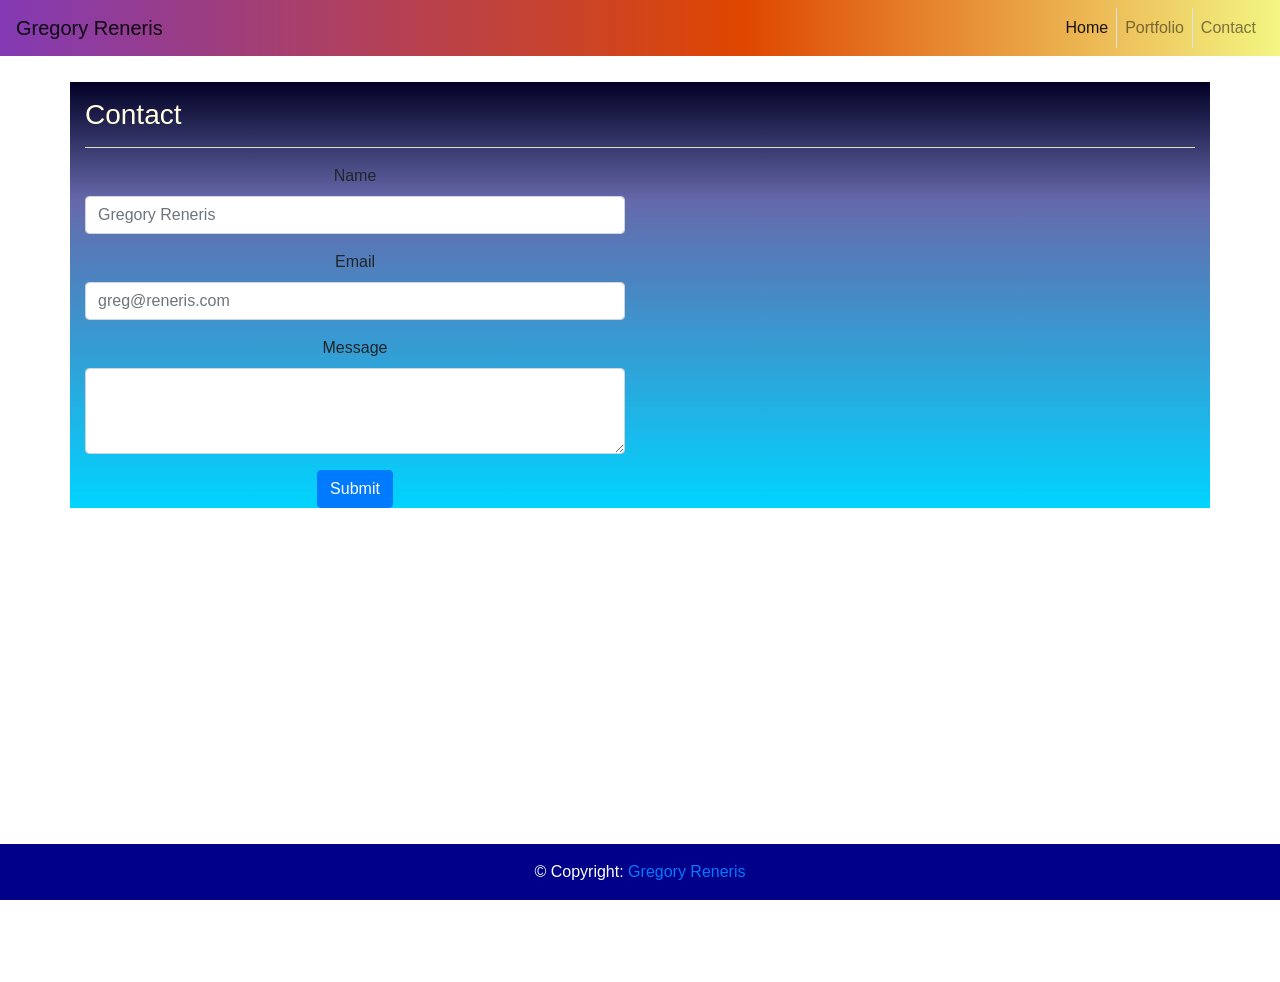
==== contact.html @ f0674042 "updating the 3 main files and adding the image and asset folders as well" ====
<!DOCTYPE html>
<html lang="en">

<head>
    <meta charset="UTF-8">
    <meta name="viewport" content="width=device-width, initial-scale=1.0">
    <meta http-equiv="X-UA-Compatible" content="ie=edge">
    <title>Contact Page</title>
    <link rel="stylesheet" href="https://stackpath.bootstrapcdn.com/bootstrap/4.3.1/css/bootstrap.min.css"
        integrity="sha384-ggOyR0iXCbMQv3Xipma34MD+dH/1fQ784/j6cY/iJTQUOhcWr7x9JvoRxT2MZw1T" crossorigin="anonymous">
        <link rel="stylesheet" href="Assets/style.css">
</head>

<body>
        <div class="view" style="background-image: url('assets/Images/blue-snow.png'); background-repeat: no-repeat; background-size: cover; background-position: center center;">


          
          <nav class="navbar navbar-expand navbar-light bg-custom">
            <button class="navbar-toggler" type="button" data-toggle="collapse" data-target="#navbarTogglerDemo01" aria-controls="navbarTogglerDemo01" aria-expanded="false" aria-label="Toggle navigation">
              <span class="navbar-toggler-icon"></span>
            </button>
            <div class="collapse navbar-collapse" id="navbarTogglerDemo01">
              <!-- bg-primary adds that ugly border around the Greg reneris. Maybe do custom in CSS? -->
              <a class="navbar-brand" href="#">Gregory Reneris</a>
              <div class = "ml-auto"> 

                <ul class="navbar-nav mr-auto mt-2 mt-lg-0">
                  <li class="nav-item active">
                    <a class="nav-link border-right" href="index.html">Home <span class="sr-only">(current)</span></a>
                  </li>
                  <li class="nav-item">
                    <a class="nav-link border-right" href="gallery.html">Portfolio</a>
                  </li>
                  <li class="nav-item">
                    <a class="nav-link" href="contact.html" tabindex="-1" aria-disabled="true">Contact</a>
                  </li>
                </ul>
              </div>
              
              <!-- <form class="form-inline my-2 my-lg-0">
              <input class="form-control mr-sm-2" type="search" placeholder="Search" aria-label="Search">
                <button class="btn btn-outline-success my-2 my-sm-0" type="submit">Search</button>
              </form> -->
            </div>
          </nav>
          
          <div class="container vhadjust">
            <div class="row bkgrdcolor">
              <div class="col">

                <!-- <div class= "border bkgrdcolor"> -->
                  
                  <div class="row">
                    <div class="col">
                      <h3 class="my-3" id="portboard">Contact</h3>
                      <hr>
                    </div>
                  </div>
                <div class="row">
                  
                    <div class="col-md-6 text-center">
                      <!-- PUT FORM HERE -->
                      <form>
                          <div class="form-group">
                            <label for="exampleInputEmail1">Name</label>
                            <input type="name" class="form-control" id="exampleInputEmail1" aria-describedby="emailHelp" placeholder="Gregory Reneris">
                            
                          </div>
                          <div class="form-group">
                            <label for="exampleInputPassword1">Email</label>
                            <input type="email" class="form-control" id="exampleInputPassword1" placeholder="greg@reneris.com">
                          </div>
                          <div class="form-group">
                              <label for="exampleFormControlTextarea1"> Message </label>
                              <textarea class="form-control" id="exampleFormControlTextarea1" rows="3"></textarea>
                            </div>
                      
                          
                          <button type="submit" class="btn btn-primary">Submit</button>
                        </form>
                      
                    </div>
                    
                    <div class="col-md-6">
                        <p>
                          
                        </p>
                      </div>
                      
                    </div>
                    
                  </div>
                  
                
                    
            </div>
        </div>

    </div>
    










    <footer class="page-footer font-small blue ">

        <div class="footer-copyright text-center py-3 adjustfooter">© Copyright:
        <a href="index.html"> Gregory Reneris</a>
      </div>
  
    
  </footer>
  
  
  
  
  

    <script src="https://code.jquery.com/jquery-3.3.1.slim.min.js"
        integrity="sha384-q8i/X+965DzO0rT7abK41JStQIAqVgRVzpbzo5smXKp4YfRvH+8abtTE1Pi6jizo"
        crossorigin="anonymous"></script>
    <script src="https://cdnjs.cloudflare.com/ajax/libs/popper.js/1.14.7/umd/popper.min.js"
        integrity="sha384-UO2eT0CpHqdSJQ6hJty5KVphtPhzWj9WO1clHTMGa3JDZwrnQq4sF86dIHNDz0W1"
        crossorigin="anonymous"></script>
    <script src="https://stackpath.bootstrapcdn.com/bootstrap/4.3.1/js/bootstrap.min.js"
        integrity="sha384-JjSmVgyd0p3pXB1rRibZUAYoIIy6OrQ6VrjIEaFf/nJGzIxFDsf4x0xIM+B07jRM"
        crossorigin="anonymous"></script>
</body>

</html>
---- Assets/style.css ----
body {
    background-image: url("assets/images/blue-snow.png");
    height: 100%;
    width: 100%;
    
}

.view {
    background-image: url("assets/images/blue-snow.png");
    height: 100%;
    width: 100%;
  }

#pimage {
    width: 200px;
    height: 200px;
    margin-top: 10px;
    margin-bottom: 10px;
}

.imagepos {
    position: relative;

}

.linktext {
    position: absolute;
    bottom: 10%;
    border: solid green;
    background-color: white;
    color: black;
    width: 200px;
    text-align: center;    
}

.relativeimage {
    display: flex;
    justify-content: center;
}

.vhadjust {
    height: 100vh;
    margin-top: 2%;
}

.adjustfooter {
position:fixed;
bottom: 0;
left: 0;
width: 100%;
background-color: darkblue;
color: white;
text-align: center;

}

.bkgrdcolor {

    background: rgb(2,0,36);
    background: linear-gradient(180deg, rgba(2,0,36,1) 0%, rgba(9,15,121,0.6227533249627977) 28%, rgba(0,212,255,1) 100%);

}


#portboard {

color: lightyellow;

}


hr {
    background-color: lightgoldenrodyellow;
    

}

#hrmarginadjust {

    margin-right: 2vh;
    margin-left: 2vh;

}


/* NAVBAR BACKGROUND RECOLOR */

/* .bg-light {

    background: rgb(2,0,36);
    background: linear-gradient(180deg, rgba(2,0,36,1) 0%, rgba(9,15,121,0.6227533249627977) 28%, rgba(0,212,255,1) 100%);


} */


.bg-custom{
    background: rgb(131,58,180);
    background: linear-gradient(90deg, rgba(131,58,180,1) 0%, rgba(223,70,0,1) 58%, rgba(236,240,52,0.6171510840664391) 100%);
}

/* 

#smalltextadjust {

@media

    padding-right: 5px;
    padding-left: 5px;

} */
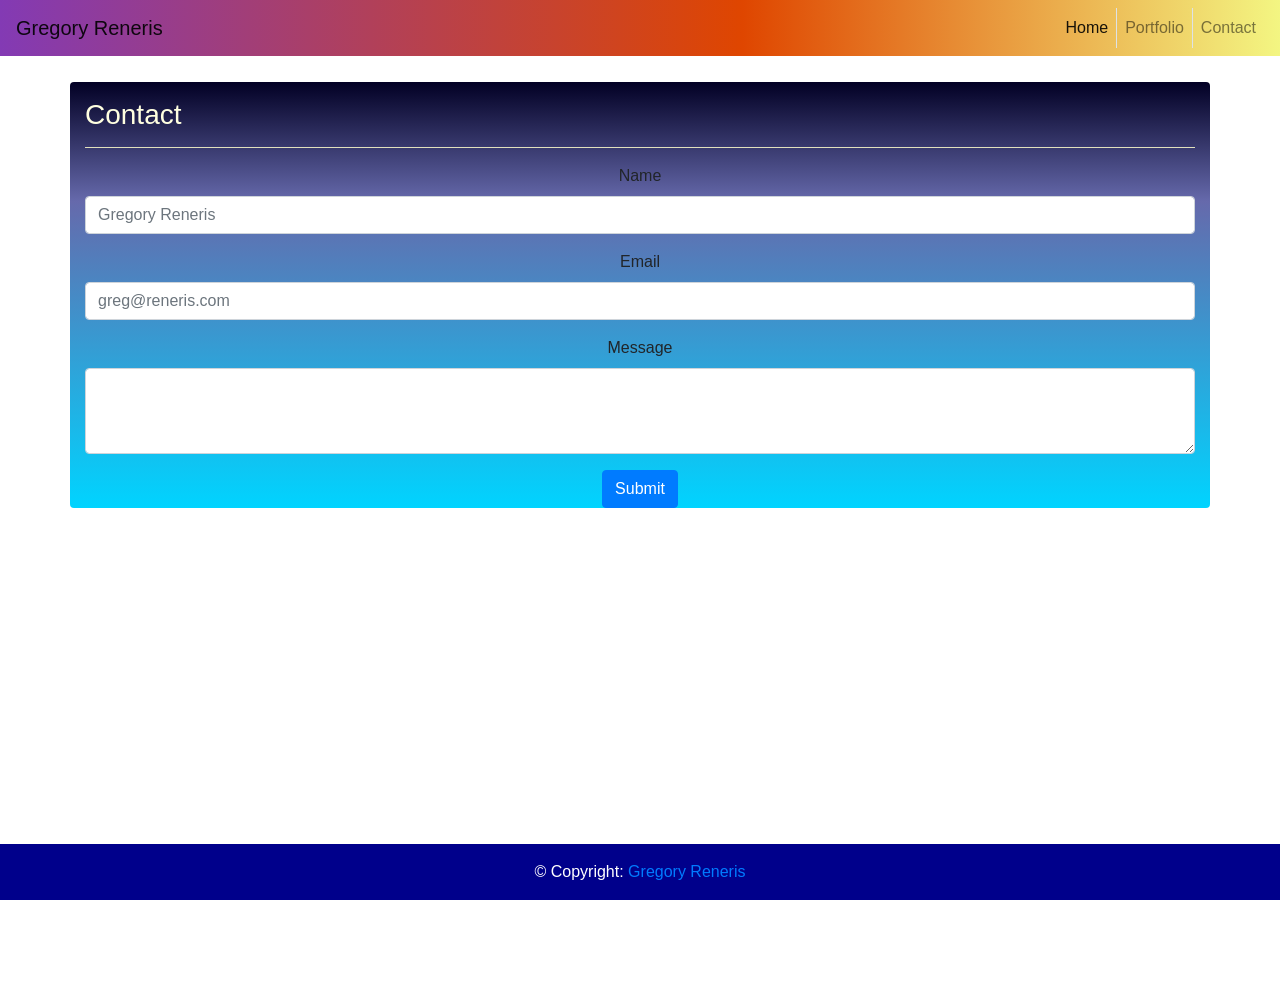
==== commit e8b09926: "updating rounded edges and removing an extra funky container from contact card" ====
--- a/contact.html
+++ b/contact.html
@@ -46,7 +46,7 @@
           </nav>
           
           <div class="container vhadjust">
-            <div class="row bkgrdcolor">
+            <div class="row bkgrdcolor rounded">
               <div class="col">
 
                 <!-- <div class= "border bkgrdcolor"> -->
@@ -59,7 +59,7 @@
                   </div>
                 <div class="row">
                   
-                    <div class="col-md-6 text-center">
+                    <div class="col text-center">
                       <!-- PUT FORM HERE -->
                       <form>
                           <div class="form-group">
@@ -82,11 +82,11 @@
                       
                     </div>
                     
-                    <div class="col-md-6">
+                    <!-- <div class="col-md-6">
                         <p>
                           
                         </p>
-                      </div>
+                      </div> -->
                       
                     </div>
                     
